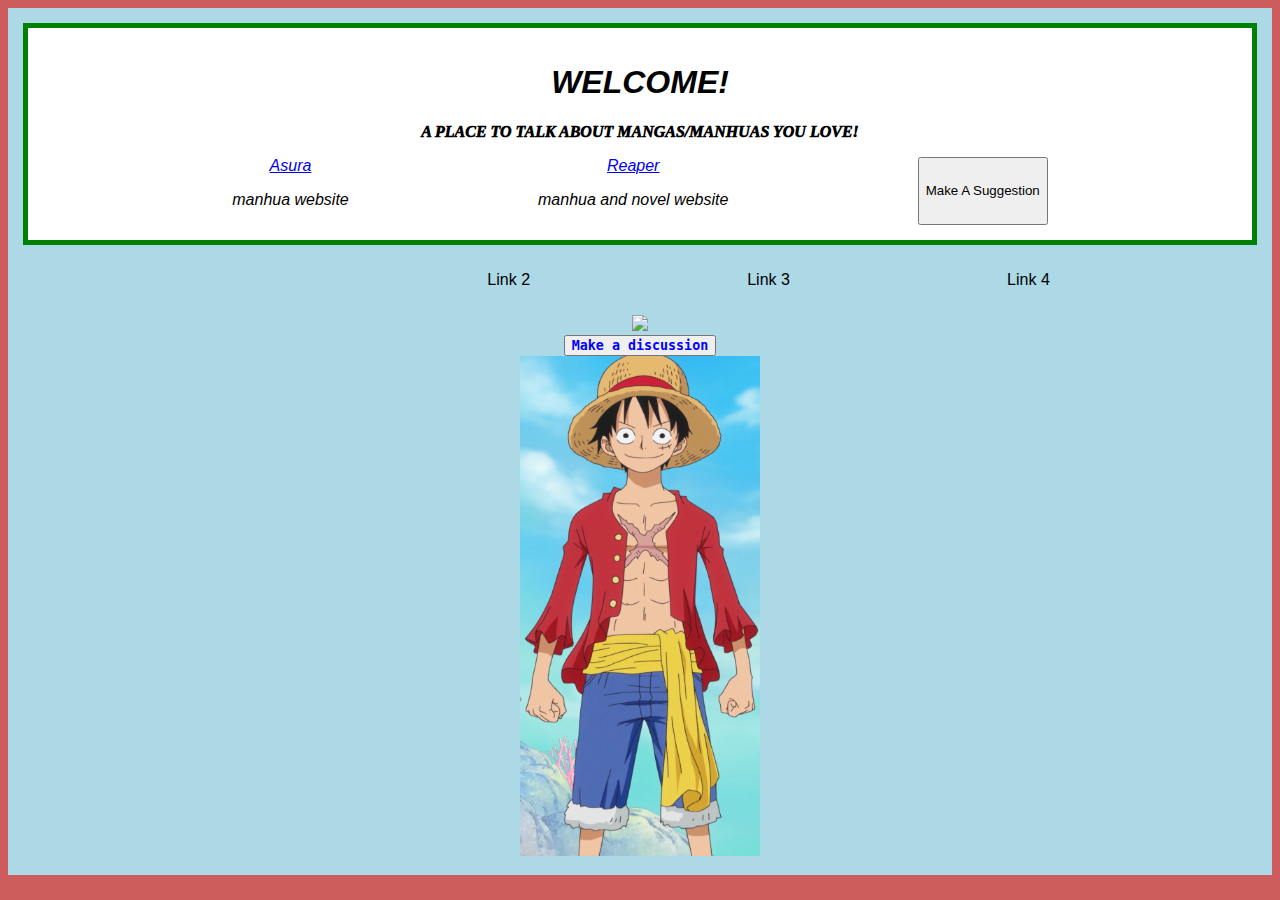
==== index.html @ b64f589e "added welcome page, interactive button, and images." ====
<!DOCTYPEhtml>
<html>
<head>
  <meta charset="utf-8">
  <meta name="viewport" content="width=device-width">
  <title>Anime Site Test</title>
    <link href="style.css" rel="stylesheet" type="text/css" />
</head>
<header>
    <h1>WELCOME!</h1>

    <p class ="bold">A place to talk about mangas/manhuas you love!</p>
      <div class = "flex-header">
        <div>
        <a href = "https://asuratoon.com">Asura</a>
    <p>manhua website</p>
        </div>
        <div>
        <a href = "https://reaperscans.com">Reaper </a>
          <p>manhua and novel website</p>
        </div>
    <button>Make A Suggestion</button>
  </div>
</header>


  
<body>
  <div class="navbar">
  <ul>
    <li><a href="#"></a></li>
    <li><a href="#">Link 2</a></li>
    <li><a href="#">Link 3</a></li>
    <li><a href="#">Link 4</a></li>
    <!-- Stretch Challenge: Drop Down -->
  </ul>
</div>
  <img src="https://cdn-icons-png.flaticon.com/512/6320/6320563.png"
  style="height:100px"/>
  <script src=button.js></script>
<div>
<button id="button">Make a discussion</button>

<div id="container">

</div>

</div>
<img src="realweeb2.jpg" 
  style="height:500px" 
  style="width:500px"/>

</body>

</html>
---- style.css ----
html, body {
  height: auto;
  width: auto;
  background-color:indianred;
  font-family:Impact, Haettenschweiler, 'Arial Narrow Bold', sans-serif;
}
header{
    background-color:white;
  padding: 15px;

  border: 5px solid green;
font-style:italic;
  text-align: center;

}
body {
  background-color:lightblue;
  padding: 15px;



  text-align: center;
}

.bold {
  text-transform:uppercase;
  font-weight:1000;
  font-family:cursive;

}
#button{
  color:blue;
font-family:monospace;
  font-weight:bold;
}

#important{

  
}
#container {

display:flex;
  flex-flow:wrap;
}
.flex-header{
  display: flex;
  flex-direction:row;
  justify-content:space-evenly;

}
a:link{
  opacity:100%;
}
newDiv{
  width:auto;
  height:auto;
  font-size: 50px;
  padding:10px;
}
.navbar ul {
    list-style: none;
justify-content: space-evenly;
  display:flex;

}

/* Style rule set for individual li */
.navbar ul li {
    float: left;
    margin: 10px;
}


/* Style rule set for individual li link */
.navbar ul li a {
    font-family: Arial;
    color:black;
    font-size: 16px;
    text-decoration: none;
}

/* Style rule set for hovered link */
.navbar ul li a:hover {
    font-weight: bold;
}
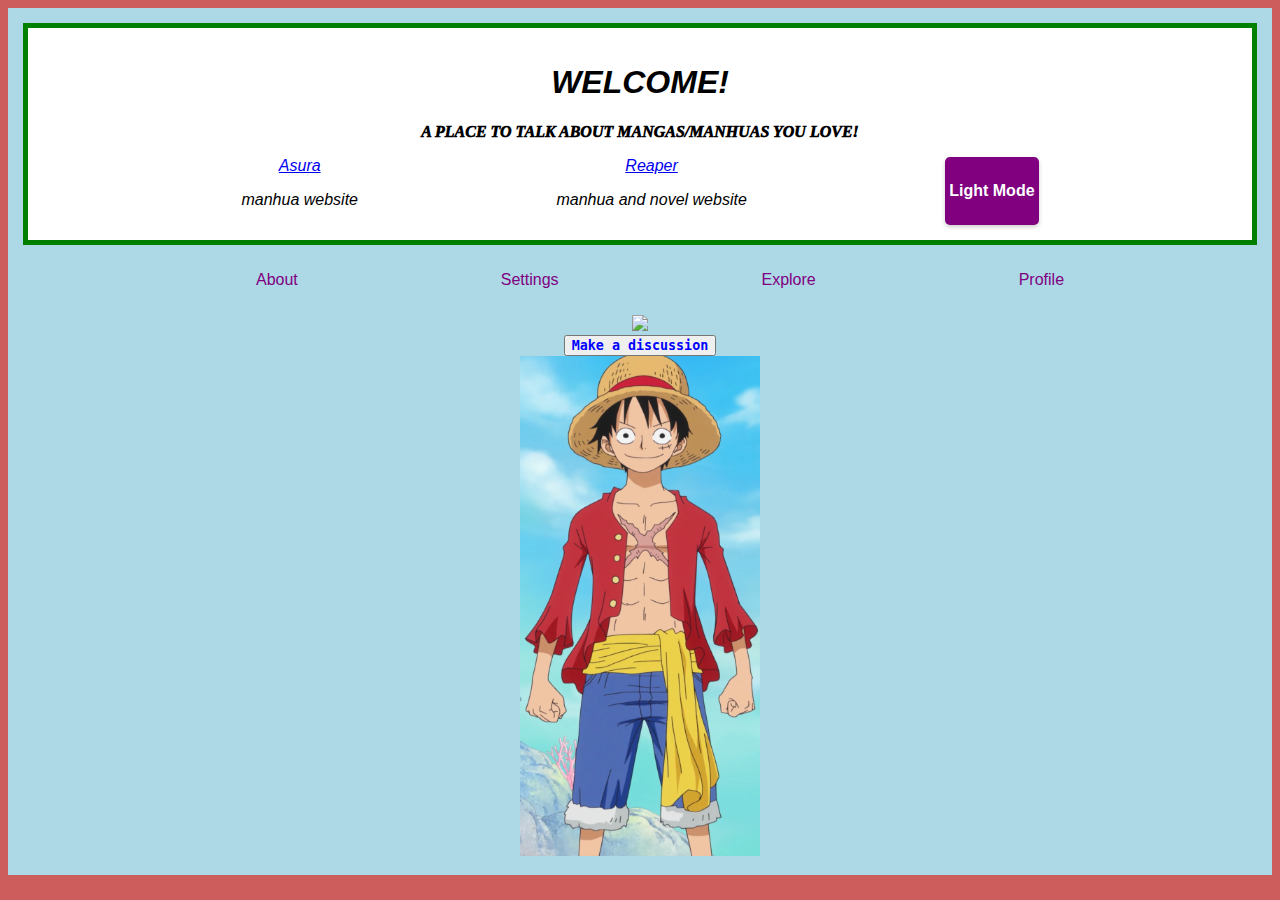
==== commit 72d83885: "added dark mode and decorated the dark mode button" ====
--- a/index.html
+++ b/index.html
@@ -6,6 +6,7 @@
   <title>Anime Site Test</title>
     <link href="style.css" rel="stylesheet" type="text/css" />
 </head>
+  <body>
 <header>
     <h1>WELCOME!</h1>
 
@@ -19,25 +20,26 @@
         <a href = "https://reaperscans.com">Reaper </a>
           <p>manhua and novel website</p>
         </div>
-    <button>Make A Suggestion</button>
+        
+    <button id="theme-button">Light Mode</button>
   </div>
 </header>
 
 
   
-<body>
+
   <div class="navbar">
   <ul>
-    <li><a href="#"></a></li>
-    <li><a href="#">Link 2</a></li>
-    <li><a href="#">Link 3</a></li>
-    <li><a href="#">Link 4</a></li>
+    <li><a href="index2.html">About</a></li>
+    <li><a href="index3.html">Settings</a></li>
+    <li><a href="index4.html">Explore</a></li>
+    <li><a href="index5.html">Profile</a></li>
     <!-- Stretch Challenge: Drop Down -->
   </ul>
 </div>
   <img src="https://cdn-icons-png.flaticon.com/512/6320/6320563.png"
   style="height:100px"/>
-  <script src=button.js></script>
+
 <div>
 <button id="button">Make a discussion</button>
 
@@ -49,7 +51,8 @@
 <img src="realweeb2.jpg" 
   style="height:500px" 
   style="width:500px"/>
-
+<script src="index.js"></script>
+    <script src=button.js></script>
 </body>
 
 </html>--- a/style.css
+++ b/style.css
@@ -4,83 +4,102 @@
   background-color:indianred;
   font-family:Impact, Haettenschweiler, 'Arial Narrow Bold', sans-serif;
 }
-header{
-    background-color:white;
+header {
+  background-color:white;
   padding: 15px;
-
   border: 5px solid green;
-font-style:italic;
+  font-style:italic;
   text-align: center;
-
 }
 body {
   background-color:lightblue;
   padding: 15px;
-
-
-
   text-align: center;
 }
-
 .bold {
   text-transform:uppercase;
   font-weight:1000;
   font-family:cursive;
-
 }
-#button{
+#button {
   color:blue;
-font-family:monospace;
+  font-family:monospace;
   font-weight:bold;
 }
-
-#important{
-
-  
+#important {
 }
 #container {
-
-display:flex;
+  display:flex;
   flex-flow:wrap;
 }
-.flex-header{
+.flex-header {
   display: flex;
   flex-direction:row;
   justify-content:space-evenly;
-
 }
-a:link{
+a:link {
   opacity:100%;
 }
-newDiv{
+newDiv {
   width:auto;
   height:auto;
   font-size: 50px;
   padding:10px;
 }
 .navbar ul {
-    list-style: none;
-justify-content: space-evenly;
+  list-style: none;
+  justify-content: space-evenly;
   display:flex;
-
 }
-
 /* Style rule set for individual li */
 .navbar ul li {
-    float: left;
-    margin: 10px;
+  float: left;
+  margin: 10px;
 }
-
-
 /* Style rule set for individual li link */
 .navbar ul li a {
-    font-family: Arial;
-    color:black;
-    font-size: 16px;
-    text-decoration: none;
+  font-family: Arial;
+  color:purple;
+  font-size: 16px;
+  text-decoration: none;
 }
-
 /* Style rule set for hovered link */
 .navbar ul li a:hover {
-    font-weight: bold;
+  font-weight: 900;
 }
+body.dark-mode {
+  background-color: #111;
+  color: #fff;
+}
+header.dark-mode {
+  background-color: #222;
+  border-color: #fff;
+}
+.bold.dark-mode {
+  color: #b5b5b5;
+}
+#button.dark-mode {
+  color: #fff;
+}
+#container.dark-mode {
+  background-color: #222;
+}
+body.dark-mode header {
+  border-color: #fff;
+  background-color:black
+}
+#theme-button {
+  background-color: purple;
+  color: #fff;
+  border: none;
+  padding: 3px 4px;
+  font-size: 16px;
+  font-weight: bold;
+  border-radius: 5px;
+  cursor: pointer;
+  box-shadow: 0 2px 4px rgba(0, 0, 0, 0.2);
+  transition: background-color 0.3s ease-in-out;
+}
+#theme-button:hover {
+  background-color: #ff6b35;
+}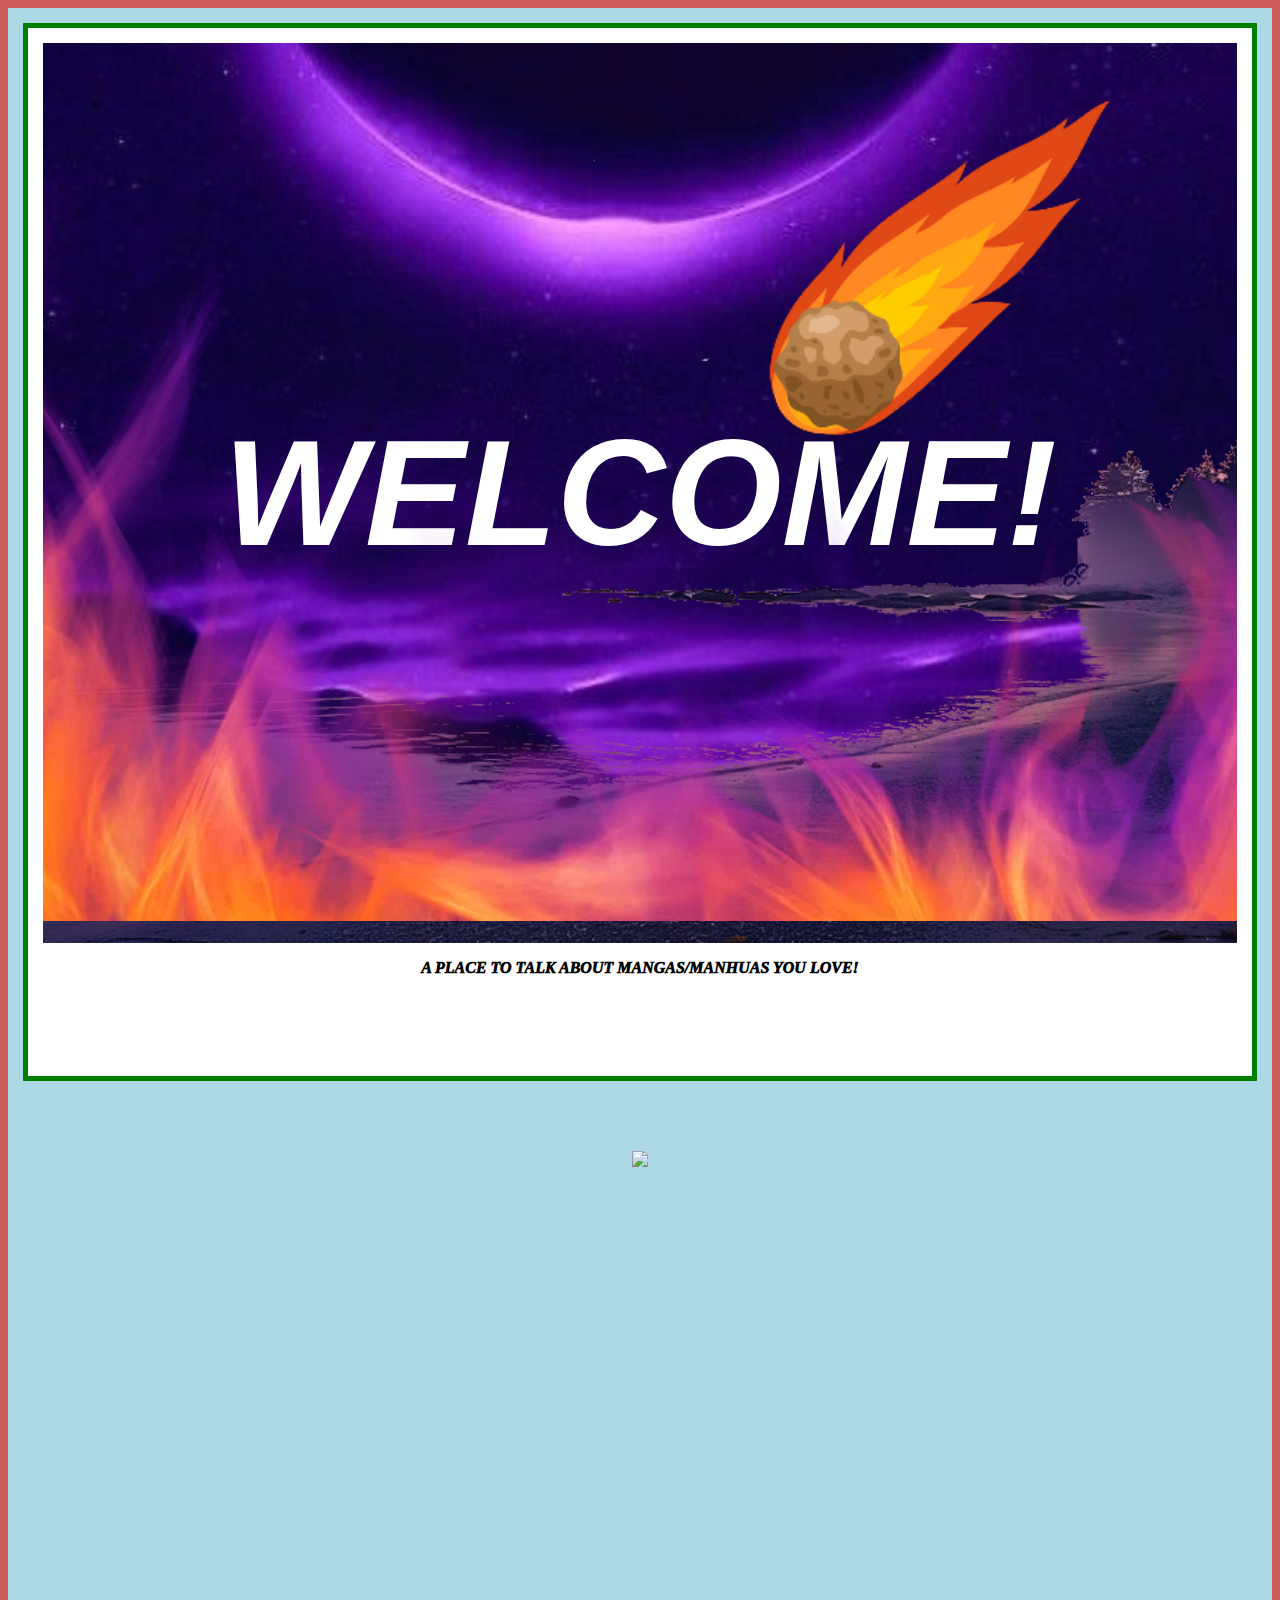
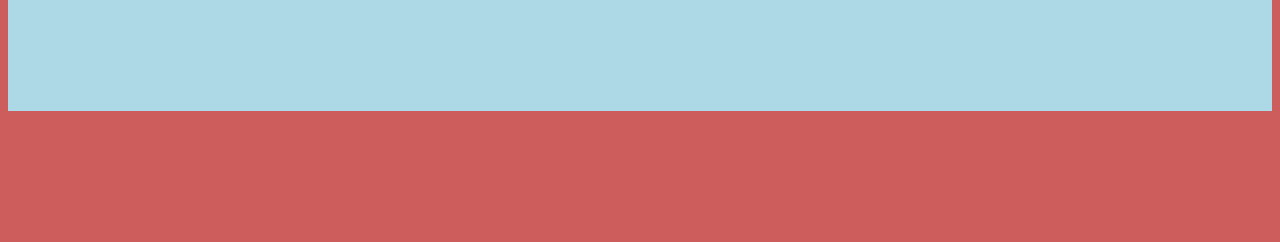
==== commit 2c93c08d: "final codepath day" ====
--- a/index.html
+++ b/index.html
@@ -1,58 +1,68 @@
 <!DOCTYPEhtml>
-<html>
-<head>
-  <meta charset="utf-8">
-  <meta name="viewport" content="width=device-width">
-  <title>Anime Site Test</title>
+  <html>
+
+  <head>
+    <meta charset="utf-8">
+    <meta name="viewport" content="width=device-width">
+    <title>Anime Site Test</title>
     <link href="style.css" rel="stylesheet" type="text/css" />
-</head>
+
+  </head>
+
   <body>
-<header>
-    <h1>WELCOME!</h1>
 
-    <p class ="bold">A place to talk about mangas/manhuas you love!</p>
-      <div class = "flex-header">
+    <header>
+      <section>
+        <img src="images/purple.jpg" alt="animation" id=sun />
+        <img src="images/beach.png" alt="animation" id=beach />
+        <img src="images/fire.png" alt="animation" id=fire />
+        <img src="images/meteor.png" alt=meteor id=meteor />
+        <h1 id = welcome>WELCOME!</h1>
+      </section>
+
+
+      <p class="bold">A place to talk about mangas/manhuas you love!</p>
+      <div class="flex-header revealable">
         <div>
-        <a href = "https://asuratoon.com">Asura</a>
-    <p>manhua website</p>
+          <a href="https://asuratoon.com">Asura</a>
+          <p>manhua website</p>
         </div>
         <div>
-        <a href = "https://reaperscans.com">Reaper </a>
+          <a href="https://reaperscans.com">Reaper </a>
           <p>manhua and novel website</p>
         </div>
-        
-    <button id="theme-button">Light Mode</button>
-  </div>
-</header>
+
+        <button id="theme-button">Light Mode</button>
+      </div>
+    </header>
 
 
-  
 
-  <div class="navbar">
-  <ul>
-    <li><a href="index2.html">About</a></li>
-    <li><a href="index3.html">Settings</a></li>
-    <li><a href="index4.html">Explore</a></li>
-    <li><a href="index5.html">Profile</a></li>
-    <!-- Stretch Challenge: Drop Down -->
-  </ul>
-</div>
-  <img src="https://cdn-icons-png.flaticon.com/512/6320/6320563.png"
-  style="height:100px"/>
 
-<div>
-<button id="button">Make a discussion</button>
+    <div class="navbar revealable">
+      <ul>
+        <li><a href="tabs/about.html">About</a></li>
+        <li><a href="tabs/settings.html">Settings</a></li>
+        <li><a href="tabs/explore.html">Explore</a></li>
+        <li><a href="tabs/profile.html">Profile</a></li>
+        <li><a href="tabs/signatures.html">Signatures</a></li>
+        <!-- Stretch Challenge: Drop Down -->
+      </ul>
+    </div>
+    <img src="https://cdn-icons-png.flaticon.com/512/6320/6320563.png" style="height:100px" />
 
-<div id="container">
+    <div class = revealable>
+      <button id="button">Make a discussion</button>
 
-</div>
+      <div id="container">
 
-</div>
-<img src="realweeb2.jpg" 
-  style="height:500px" 
-  style="width:500px"/>
-<script src="index.js"></script>
-    <script src=button.js></script>
-</body>
+      </div>
 
-</html>+    </div>
+    <img src="realweeb2.jpg" style="height:500px" style="width:500px" class = "revealable"/>
+    <script src="index.js"></script>
+    <script src="button.js"></script>
+    <script src="submit.js"></script>
+  </body>
+
+  </html>--- a/style.css
+++ b/style.css
@@ -51,19 +51,16 @@
   justify-content: space-evenly;
   display:flex;
 }
-/* Style rule set for individual li */
 .navbar ul li {
   float: left;
   margin: 10px;
 }
-/* Style rule set for individual li link */
 .navbar ul li a {
   font-family: Arial;
   color:purple;
   font-size: 16px;
   text-decoration: none;
 }
-/* Style rule set for hovered link */
 .navbar ul li a:hover {
   font-weight: 900;
 }
@@ -102,4 +99,103 @@
 }
 #theme-button:hover {
   background-color: #ff6b35;
+}
+form {
+  display:grid;
+  padding:1cm;
+}
+.error {
+  border: 2px solid red;
+}
+.petition-container {
+  font-size:large;
+  display: flex;
+  flex-direction: row;
+  width: auto;
+  padding-bottom: 50px;
+  }
+.petiton-para {
+  width:45%;
+  padding-right: 10px;
+}
+.signatures {
+  width:45%;
+  padding-right:10%
+}
+h1 {
+  z-index: 1;
+  position: relative;
+  color:white;
+  font-size: 150px;
+}
+section {
+position:relative;
+  width: 100%;
+  height: 100vh;
+  overflow: hidden;
+  display: flex;
+  justify-content: center;
+  align-items: center;
+
+  
+}
+
+section img {
+  position:absolute;
+  height:100%;
+  width:100%;
+  object-fit: cover;
+  z-index: 0;
+  
+}
+#fire {
+  z-index:2;
+  height:95%;
+}
+#sun {
+  height:200%;}
+.revealable {
+  
+  opacity: 0;
+  transition: all 2s ease;
+  transform:translateY(150px)
+}
+.revealable.active {
+  opacity: 1;
+  transform: translateY(0px);
+}
+.modal {
+  display: none; /* hides the modal from view by default*/
+  position: fixed; /* keeps the modal in one place */
+  z-index: 2; /* positions the modal on top of all other elements on the screen */
+  left: 0;
+  top: 0;
+  width: 100%; /* Full width */
+  height: 100%; /* Full height */
+  background-color: rgba(0,0,0,0.4); /* 40% opacity black - other elements can still be seen */
+  flex-direction: column; /* these flexbox rules center the content on the screen */
+  align-items: center;
+  justify-content: center;
+}
+
+/* box that contains all the content and images */
+.modal-content {
+  background-color: lightsteelblue; /* update the colors and font sizes as you like */
+  color: black;
+  text-align: center;
+  font-size: 3rem;
+  display: flex; /* adds flexbox to center all items */
+  justify-content: center;
+  align-items: center;
+}
+
+#thanks-modal-content {
+  width: 20rem; /* sets a default width for the text container */
+}
+
+#modal-text-container {
+  display: flex; /* adds flexbox to center the text and buttons (stretch feature) */
+  flex-direction: column;
+  align-items: center;
+  justify-content: center;
 }